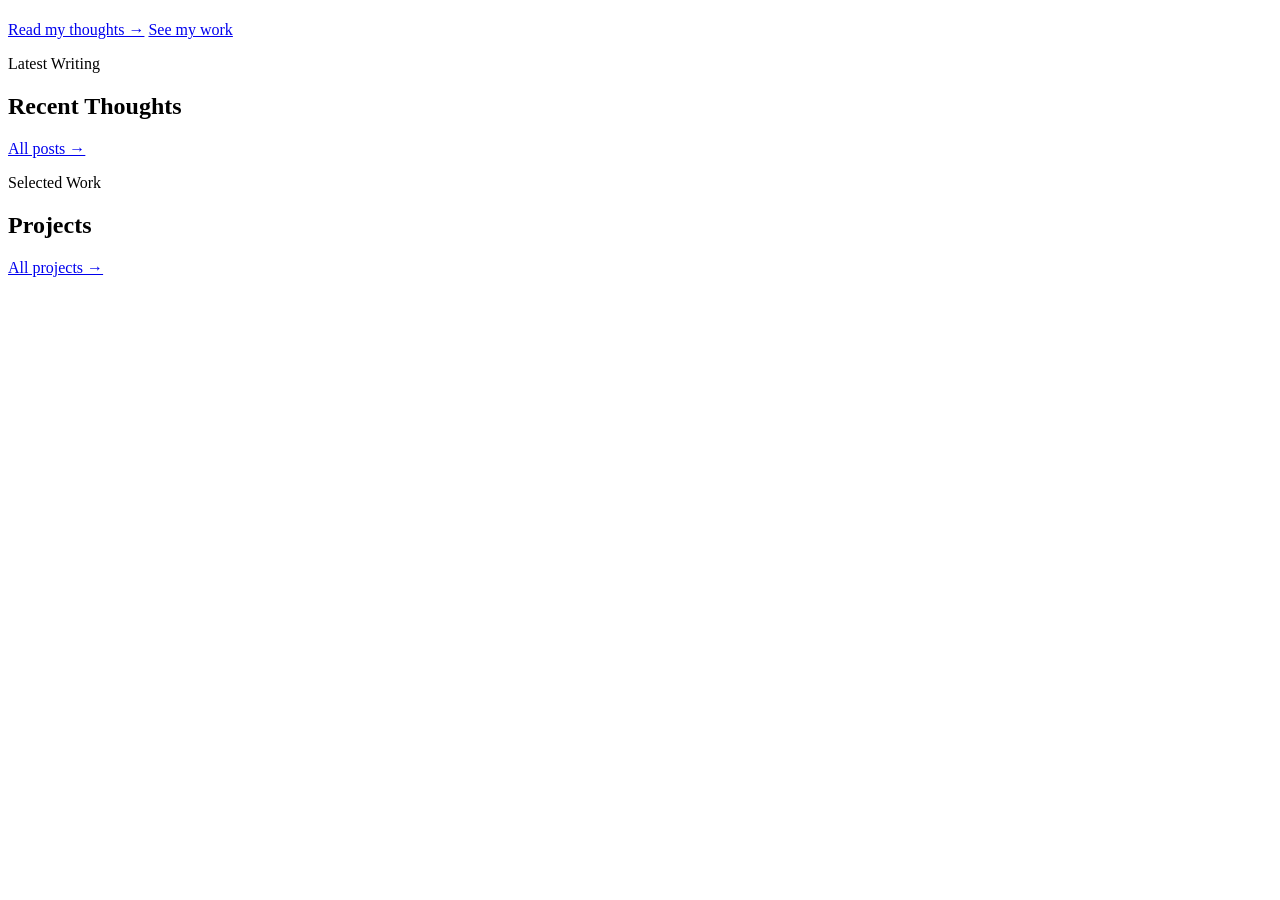
==== index.html @ b8869ab1 "Add files via upload" ====
<!DOCTYPE html>
<html lang="en">
<head>
  <meta charset="UTF-8" />
  <meta name="viewport" content="width=device-width, initial-scale=1.0" />
  <title>Home</title>
  <link rel="preconnect" href="https://fonts.googleapis.com">
  <link href="https://fonts.googleapis.com/css2?family=Lora:ital,wght@0,400;0,500;0,600;1,400;1,500&family=DM+Sans:wght@300;400;500&display=swap" rel="stylesheet">
  <link rel="stylesheet" href="css/style.css">
</head>
<body>
  <nav class="nav" id="main-nav"></nav>

  <div class="page">
    <!-- HERO -->
    <header class="hero">
      <div class="hero-inner">
        <p class="hero-eyebrow" id="hero-role"></p>
        <h1 id="hero-headline"></h1>
        <p class="hero-bio" id="hero-bio"></p>
        <div class="hero-ctas">
          <a href="thoughts.html" class="btn-primary">Read my thoughts →</a>
          <a href="portfolio.html" class="btn-ghost">See my work</a>
        </div>
      </div>
    </header>

    <!-- LATEST POSTS PREVIEW -->
    <section class="section" style="border-top:1px solid var(--border)">
      <div class="section-wrap">
        <div class="section-header">
          <div>
            <p class="section-label fade-in">Latest Writing</p>
            <h2 class="section-title fade-in">Recent Thoughts</h2>
          </div>
          <a href="thoughts.html" class="btn-ghost fade-in">All posts →</a>
        </div>
        <div class="posts-list fade-in" id="home-posts"></div>
      </div>
    </section>

    <!-- LATEST PROJECTS PREVIEW -->
    <section class="section" style="background:var(--paper-warm);border-top:1px solid var(--border)">
      <div class="section-wrap">
        <div class="section-header">
          <div>
            <p class="section-label fade-in">Selected Work</p>
            <h2 class="section-title fade-in">Projects</h2>
          </div>
          <a href="portfolio.html" class="btn-ghost fade-in">All projects →</a>
        </div>
        <div class="projects-grid" id="home-projects"></div>
      </div>
    </section>
  </div>

  <footer class="footer" id="main-footer"></footer>

  <script src="js/cms.js"></script>
  <script src="js/main.js"></script>
  <script>
    buildNav('home');

    document.addEventListener('DOMContentLoaded', () => {
      const p = CMS.getProfile();

      // Hero
      document.getElementById('hero-role').textContent = p.role;
      document.getElementById('hero-headline').innerHTML =
        `${p.tagline}<br><em>${p.taglineEm}</em>`;
      document.getElementById('hero-bio').textContent = p.bio;
      document.title = p.name + ' — ' + p.role;

      // Latest 3 posts
      const posts = CMS.getPosts().slice(0, 3);
      const postsCont = document.getElementById('home-posts');
      if (posts.length === 0) {
        postsCont.innerHTML = '<p style="color:var(--ink-faint);font-size:.9rem;padding:24px 0">No posts yet.</p>';
      } else {
        postsCont.innerHTML = posts.map(post => `
          <a class="post-card" href="post.html?id=${post.id}">
            <div>
              <span class="post-tag">${post.tag || ''}</span>
              <h3 class="post-title">${post.title}</h3>
              <p class="post-excerpt">${post.excerpt}</p>
            </div>
            <div class="post-meta-col">
              <div class="post-date">${CMS.formatDate(post.date)}</div>
              <div class="post-read">${post.readMin || 5} min read</div>
            </div>
          </a>
        `).join('');
      }

      // Latest 3 projects
      const projects = CMS.getProjects().slice(0, 3);
      const projCont = document.getElementById('home-projects');
      if (projects.length === 0) {
        projCont.innerHTML = '<p style="color:var(--ink-faint);font-size:.9rem">No projects yet.</p>';
      } else {
        projCont.innerHTML = projects.map(proj => `
          <a class="project-card" href="${proj.url || '#'}" target="_blank" rel="noopener">
            ${proj.cover ? `<img class="project-cover" src="${proj.cover}" alt="${proj.title}">` : ''}
            <h3 class="project-title">${proj.title}</h3>
            <p class="project-desc">${proj.desc}</p>
            <div class="project-tags">
              ${(proj.tags || '').split(',').map(t => `<span class="tag">${t.trim()}</span>`).join('')}
            </div>
            ${proj.url && proj.url !== '#' ? `<span class="project-url">Visit project →</span>` : ''}
          </a>
        `).join('');
      }
    });
  </script>
</body>
</html>
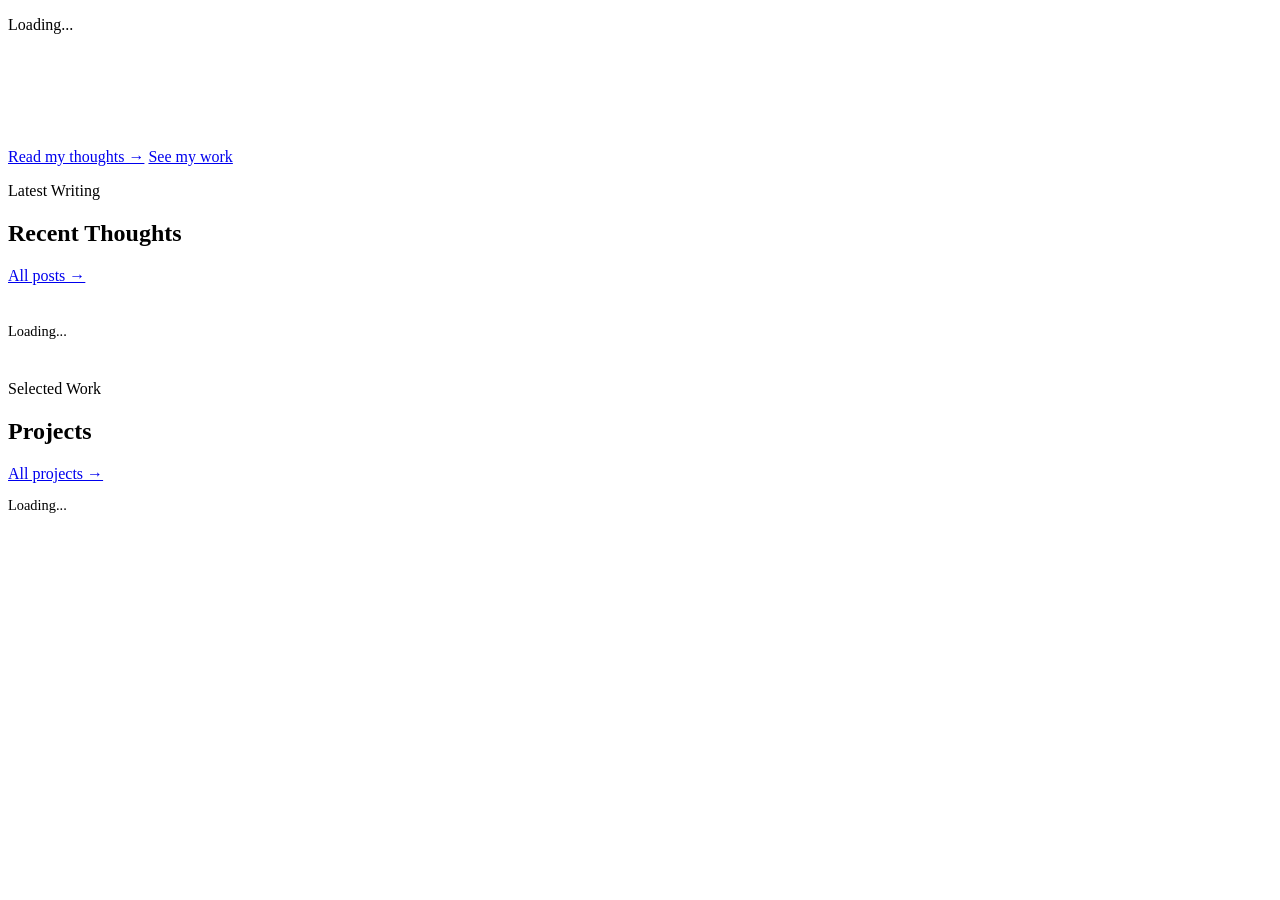
==== commit 659872a5: "Add files via upload" ====
--- a/index.html
+++ b/index.html
@@ -12,44 +12,41 @@
   <nav class="nav" id="main-nav"></nav>
 
   <div class="page">
-    <!-- HERO -->
     <header class="hero">
       <div class="hero-inner">
-        <p class="hero-eyebrow" id="hero-role"></p>
-        <h1 id="hero-headline"></h1>
-        <p class="hero-bio" id="hero-bio"></p>
+        <p class="hero-eyebrow" id="hero-role">Loading...</p>
+        <h1 id="hero-headline">&nbsp;</h1>
+        <p class="hero-bio" id="hero-bio">&nbsp;</p>
         <div class="hero-ctas">
-          <a href="thoughts.html" class="btn-primary">Read my thoughts →</a>
+          <a href="thoughts.html" class="btn-primary">Read my thoughts &#8594;</a>
           <a href="portfolio.html" class="btn-ghost">See my work</a>
         </div>
       </div>
     </header>
 
-    <!-- LATEST POSTS PREVIEW -->
     <section class="section" style="border-top:1px solid var(--border)">
       <div class="section-wrap">
         <div class="section-header">
           <div>
-            <p class="section-label fade-in">Latest Writing</p>
-            <h2 class="section-title fade-in">Recent Thoughts</h2>
+            <p class="section-label">Latest Writing</p>
+            <h2 class="section-title">Recent Thoughts</h2>
           </div>
-          <a href="thoughts.html" class="btn-ghost fade-in">All posts →</a>
+          <a href="thoughts.html" class="btn-ghost">All posts &#8594;</a>
         </div>
-        <div class="posts-list fade-in" id="home-posts"></div>
+        <div class="posts-list" id="home-posts"><p style="color:var(--ink-faint);font-size:.9rem;padding:24px 0">Loading...</p></div>
       </div>
     </section>
 
-    <!-- LATEST PROJECTS PREVIEW -->
     <section class="section" style="background:var(--paper-warm);border-top:1px solid var(--border)">
       <div class="section-wrap">
         <div class="section-header">
           <div>
-            <p class="section-label fade-in">Selected Work</p>
-            <h2 class="section-title fade-in">Projects</h2>
+            <p class="section-label">Selected Work</p>
+            <h2 class="section-title">Projects</h2>
           </div>
-          <a href="portfolio.html" class="btn-ghost fade-in">All projects →</a>
+          <a href="portfolio.html" class="btn-ghost">All projects &#8594;</a>
         </div>
-        <div class="projects-grid" id="home-projects"></div>
+        <div class="projects-grid" id="home-projects"><p style="color:var(--ink-faint);font-size:.9rem">Loading...</p></div>
       </div>
     </section>
   </div>
@@ -61,55 +58,59 @@
   <script>
     buildNav('home');
 
-    document.addEventListener('DOMContentLoaded', () => {
-      const p = CMS.getProfile();
+    document.addEventListener('DOMContentLoaded', async function () {
+      const [profile, posts, projects] = await Promise.all([
+        CMS.getProfile(),
+        CMS.getPosts(),
+        CMS.getProjects()
+      ]);
 
-      // Hero
-      document.getElementById('hero-role').textContent = p.role;
-      document.getElementById('hero-headline').innerHTML =
-        `${p.tagline}<br><em>${p.taglineEm}</em>`;
-      document.getElementById('hero-bio').textContent = p.bio;
-      document.title = p.name + ' — ' + p.role;
+      document.title = profile.name + ' — ' + profile.role;
+      document.getElementById('hero-role').textContent = profile.role;
+      document.getElementById('hero-headline').innerHTML = profile.tagline + '<br><em>' + profile.taglineEm + '</em>';
+      document.getElementById('hero-bio').textContent = profile.bio;
+
+      // Footer uses profile name
+      buildFooter(profile);
 
       // Latest 3 posts
-      const posts = CMS.getPosts().slice(0, 3);
       const postsCont = document.getElementById('home-posts');
-      if (posts.length === 0) {
-        postsCont.innerHTML = '<p style="color:var(--ink-faint);font-size:.9rem;padding:24px 0">No posts yet.</p>';
-      } else {
-        postsCont.innerHTML = posts.map(post => `
-          <a class="post-card" href="post.html?id=${post.id}">
-            <div>
-              <span class="post-tag">${post.tag || ''}</span>
-              <h3 class="post-title">${post.title}</h3>
-              <p class="post-excerpt">${post.excerpt}</p>
-            </div>
-            <div class="post-meta-col">
-              <div class="post-date">${CMS.formatDate(post.date)}</div>
-              <div class="post-read">${post.readMin || 5} min read</div>
-            </div>
-          </a>
-        `).join('');
-      }
+      const latest = posts.slice(0, 3);
+      postsCont.innerHTML = latest.length === 0
+        ? '<p style="color:var(--ink-faint);font-size:.9rem;padding:24px 0">No posts yet.</p>'
+        : latest.map(function(post) {
+            return '<a class="post-card fade-in" href="post.html?id=' + post.id + '">' +
+              '<div>' +
+                '<span class="post-tag">' + (post.tag || '') + '</span>' +
+                '<h3 class="post-title">' + post.title + '</h3>' +
+                '<p class="post-excerpt">' + post.excerpt + '</p>' +
+              '</div>' +
+              '<div class="post-meta-col">' +
+                '<div class="post-date">' + CMS.formatDate(post.date) + '</div>' +
+                '<div class="post-read">' + (post.readMin || 5) + ' min read</div>' +
+              '</div></a>';
+          }).join('');
 
       // Latest 3 projects
-      const projects = CMS.getProjects().slice(0, 3);
       const projCont = document.getElementById('home-projects');
-      if (projects.length === 0) {
-        projCont.innerHTML = '<p style="color:var(--ink-faint);font-size:.9rem">No projects yet.</p>';
-      } else {
-        projCont.innerHTML = projects.map(proj => `
-          <a class="project-card" href="${proj.url || '#'}" target="_blank" rel="noopener">
-            ${proj.cover ? `<img class="project-cover" src="${proj.cover}" alt="${proj.title}">` : ''}
-            <h3 class="project-title">${proj.title}</h3>
-            <p class="project-desc">${proj.desc}</p>
-            <div class="project-tags">
-              ${(proj.tags || '').split(',').map(t => `<span class="tag">${t.trim()}</span>`).join('')}
-            </div>
-            ${proj.url && proj.url !== '#' ? `<span class="project-url">Visit project →</span>` : ''}
-          </a>
-        `).join('');
-      }
+      const latest3 = projects.slice(0, 3);
+      projCont.innerHTML = latest3.length === 0
+        ? '<p style="color:var(--ink-faint);font-size:.9rem">No projects yet.</p>'
+        : latest3.map(function(proj) {
+            const url = proj.url && proj.url !== '#' ? proj.url : '';
+            const tags = (proj.tags || '').split(',').map(function(t){ return '<span class="tag">' + t.trim() + '</span>'; }).join('');
+            return '<a class="project-card fade-in"' +
+              ' href="' + (url || 'javascript:void(0)') + '"' +
+              (url ? ' target="_blank" rel="noopener"' : '') + '>' +
+              (proj.cover ? '<img class="project-cover" src="' + proj.cover + '" alt="' + proj.title + '">' : '') +
+              '<h3 class="project-title">' + proj.title + '</h3>' +
+              '<p class="project-desc">' + proj.desc + '</p>' +
+              '<div class="project-tags">' + tags + '</div>' +
+              (url ? '<span class="project-url">Visit &#8594;</span>' : '') +
+              '</a>';
+          }).join('');
+
+      initScrollAnimations();
     });
   </script>
 </body>
